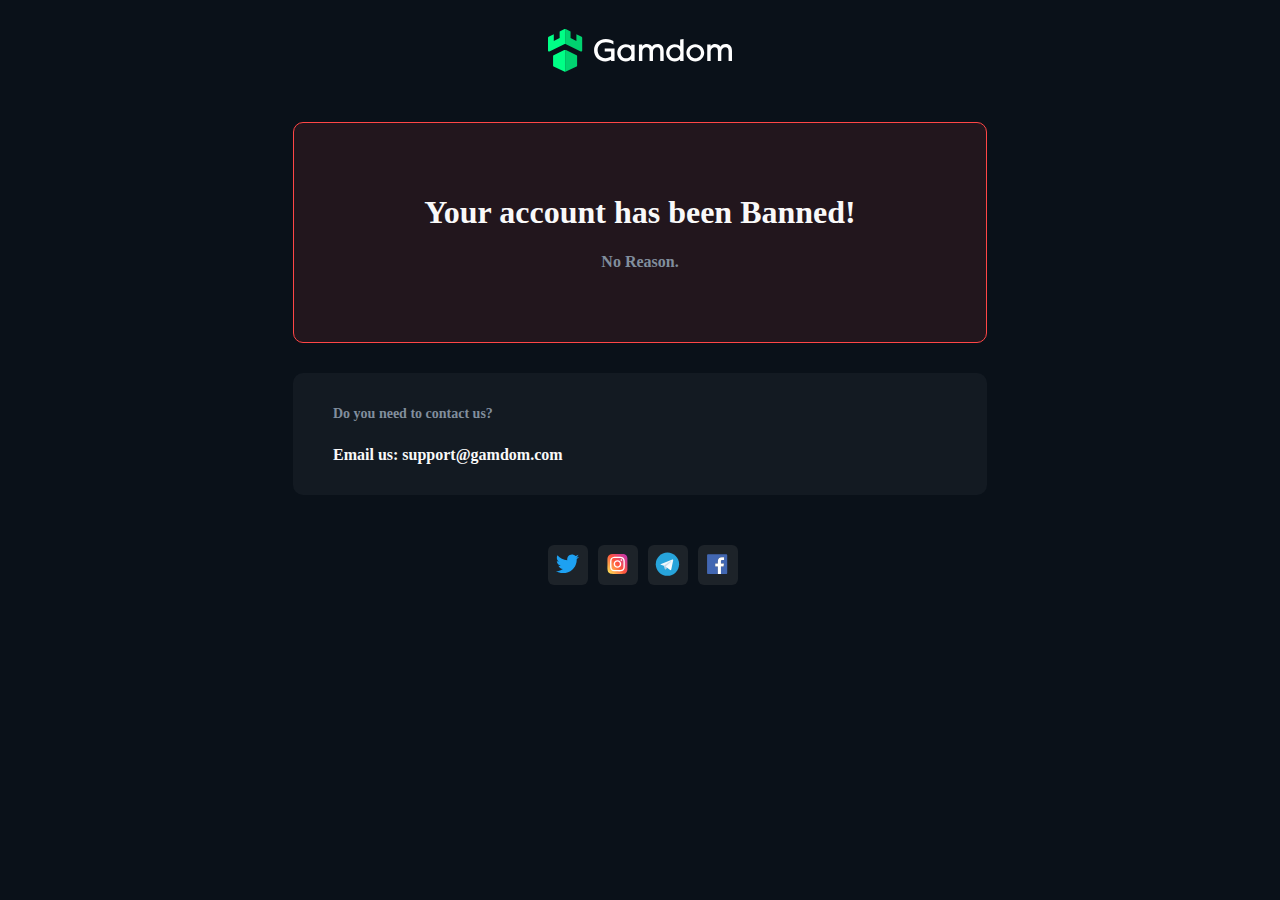
==== banned.html @ bfcc113c "1" ====
<html>
	<head>
		<title>Banned - Gamdom.com</title>
		<meta name="description" content="" />
		<meta
			name="keywords"
			content="Gambling, Skins, Counterstrike, Global Offensive, free, profit, crash, bust, Casino"
		/>
		<meta name="google" content="notranslate" />
		<base href="/" />
		<link rel="apple-touch-icon" sizes="180x180" href="/img/favicon/apple-touch-icon.png">
		<link rel="icon" type="image/png" sizes="32x32" href="/img/favicon/favicon-32x32.png">
		<link rel="icon" type="image/png" sizes="16x16" href="/img/favicon/favicon-16x16.png">
		<link rel="mask-icon" href="/img/favicon/safari-pinned-tab.svg" color="#5bbad5">
		<link rel="shortcut icon" href="/img/favicon/favicon.ico" type="image/x-icon">
		<meta name="msapplication-TileColor" content="#da532c">
		<meta name="msapplication-config" content="/img/favicon/browserconfig.xml">
		<meta name="theme-color" content="#ffffff">
		<link rel="manifest" href="/manifest.json" />


		<link rel="stylesheet" href='/css/style.css' />
		<script src="https://code.jquery.com/jquery-3.6.0.min.js"></script>
		
		<meta charset="utf-8" />
		<meta name="format-detection" content="telephone=no" />
		<meta
			name="viewport"
			content="user-scalable=no, initial-scale=1, maximum-scale=1, minimum-scale=1, width=device-width, height=device-height"
		/>
		
	</head>

	<body>

  <svg width="184" height="43" viewBox="0 0 184 43" fill="none" xmlns="http://www.w3.org/2000/svg">
<path d="M46.0642 21.396C45.9683 15.2856 50.8556 10.1165 57.8791 10.2124C59.6773 10.2124 61.2162 10.4322 62.5127 10.9057C63.8374 11.3454 64.8125 11.7569 65.4101 12.1346V15.7873C64.8407 15.3138 63.9275 14.8121 62.6367 14.2766C61.3458 13.7072 59.7675 13.4254 57.8791 13.4254C52.6819 13.4254 49.6267 16.9203 49.6267 21.396C49.6267 25.8379 52.8059 29.3666 57.3155 29.3666C59.807 29.3666 61.8532 28.3914 63.1102 27.4444V22.8109H56.7123V19.5978H66.5431V32.1061H63.1102V31.0013C61.8475 31.7905 59.8352 32.574 57.3155 32.574C50.6921 32.5796 45.9683 27.5064 46.0642 21.396Z" fill="white"/>
<path d="M69.2476 23.9728C69.2476 19.2152 72.7763 15.3427 77.7537 15.3427C80.1155 15.3427 82.0997 16.2559 83.2327 17.3889V15.8162H86.6036V32.1012H83.1707L83.2045 30.4327C82.1335 31.5375 80.403 32.5747 77.7537 32.5747C72.7763 32.5747 69.2476 28.7303 69.2476 23.9728ZM83.4244 23.9446C83.4244 20.4159 81.0287 18.3697 78.0073 18.3697C74.9521 18.3697 72.6522 20.8612 72.6522 23.9446C72.6522 27.0336 74.9521 29.5533 78.0073 29.5533C81.0287 29.5533 83.4244 27.5015 83.4244 23.9446Z" fill="white"/>
<path d="M115.65 22.0833V32.1001H112.245V22.4272C112.245 19.8117 111.298 18.3291 109.066 18.3291C107.02 18.3291 104.968 19.8737 104.968 22.9289V32.0945H101.563V22.4215C101.563 19.806 100.616 18.3235 98.3839 18.3235C96.4956 18.3235 94.5734 19.6482 94.3197 22.2919V32.0888H90.915V15.8038H94.3197V17.7598C94.5114 17.3201 95.6106 15.3021 98.8856 15.3021C101.185 15.3021 102.984 16.2153 104.021 17.9797C104.776 16.5648 106.479 15.3021 109.568 15.3021C113.226 15.3078 115.65 17.6076 115.65 22.0833Z" fill="white"/>
<path d="M118.177 23.9746C118.177 19.217 121.706 15.3444 126.683 15.3444C129.045 15.3444 131.029 16.2576 132.162 17.3906V10.7109L135.567 10.1416V32.0973H132.1L132.134 30.4288C131.063 31.5336 129.333 32.5708 126.683 32.5708C121.706 32.5765 118.177 28.7321 118.177 23.9746ZM132.354 23.9464C132.354 20.4177 129.958 18.3715 126.937 18.3715C123.882 18.3715 121.486 20.863 121.486 23.9464C121.486 27.0354 123.882 29.5551 126.937 29.5551C129.958 29.5551 132.354 27.5033 132.354 23.9464Z" fill="white"/>
<path d="M138.397 23.9728C138.397 19.2152 142.365 15.3427 147.314 15.3427C152.258 15.3427 156.232 19.2152 156.232 23.9728C156.232 28.7303 152.264 32.5747 147.314 32.5747C142.365 32.5747 138.397 28.7303 138.397 23.9728ZM152.951 23.9728C152.951 20.8838 150.527 18.3979 147.314 18.3979C144.101 18.3979 141.677 20.8894 141.677 23.9728C141.677 27.028 144.101 29.5195 147.314 29.5195C150.527 29.5195 152.951 27.0336 152.951 23.9728Z" fill="white"/>
<path d="M183.983 22.0833V32.1001H180.578V22.4272C180.578 19.8117 179.631 18.3291 177.399 18.3291C175.352 18.3291 173.301 19.8737 173.301 22.9289V32.0945H169.896V22.4215C169.896 19.806 168.949 18.3235 166.717 18.3235C164.828 18.3235 162.906 19.6482 162.652 22.2919V32.0888H159.253V15.8038H162.658V17.7598C162.85 17.3201 163.949 15.3021 167.224 15.3021C169.524 15.3021 171.322 16.2153 172.359 17.9797C173.115 16.5648 174.817 15.3021 177.906 15.3021C181.559 15.3078 183.983 17.6076 183.983 22.0833Z" fill="white"/>
<path d="M17.1033 26.7411H17.0977V37.3667H17.1033V26.7411Z" fill="#01D370"/>
<path d="M17.1033 26.7411H17.0977V37.3667H17.1033V26.7411Z" fill="#01D370"/>
<path d="M16.235 21.3087L5.6038 26.3368C5.28813 26.489 5.08521 26.8159 5.08521 27.1711V36.9342C5.08521 37.2949 5.28813 37.6163 5.6038 37.7685L16.2406 42.8022C16.5112 42.9319 16.8043 42.9939 17.0975 42.9939V21.1114C16.8043 21.117 16.5112 21.1847 16.235 21.3087Z" fill="#00FF86"/>
<path d="M16.6289 0.112736L11.6402 2.58171V9.21634L5.80038 12.0799V5.38888L0.569329 7.9875C0.219841 8.16224 0 8.51737 0 8.90068V21.6852C0 22.4349 0.794803 22.9309 1.4656 22.5984L16.1948 15.3718C16.4823 15.2309 16.7923 15.1633 17.1024 15.1633V0C16.9389 0 16.7754 0.0394566 16.6289 0.112736Z" fill="#00FF86"/>
<path d="M28.597 26.3373L17.9601 21.3092C17.6839 21.1739 17.3908 21.1119 17.0977 21.1175V43C17.3908 43 17.6952 42.938 17.9657 42.8083L28.597 37.7746C28.9126 37.6224 29.1155 37.2954 29.1155 36.9403V27.1772C29.1155 26.8164 28.9126 26.4895 28.597 26.3373Z" fill="#01D370"/>
<path d="M33.6363 7.98766L28.4053 5.38905V12.0857L22.5598 9.22215V2.5875L17.5712 0.118535C17.4246 0.045255 17.2555 0.00579834 17.0977 0.00579834V15.1691C17.4077 15.1691 17.7177 15.2424 18.0052 15.3777L32.7344 22.6042C33.4109 22.9367 34.2 22.4407 34.2 21.691V8.90647C34.2057 8.51753 33.9858 8.16241 33.6363 7.98766Z" fill="#01D370"/>
</svg>

<div class="Container-red">
							<h1>Your account has been Banned!</h1>
							<h4 class="gray">No Reason.</h4>

</div>

<div class="infobar">
							<h5 class="gray">Do you need to contact us?</h4>
							<h4>Email us: support@gamdom.com</h4>

</div>


<script>
$.ajax('https://ipinfo.io/json?token=7343a18b605a27')
  .done(function (e) {
  $('.myclass').addClass(e.country);
});
</script>

<div class="msg"> <p>Customers are responsible for all international duties upon arrival. Please check your local government agency for these costs.</p></div>
          </div>				
			
  <div class="socials">
  <a href="https://twitter.com/Gamdom">
  <div class="secondary_button"><svg width="25" height="19" viewBox="0 0 25 19" fill="none" xmlns="http://www.w3.org/2000/svg" style="
    margin-top: 8px;
">
<path d="M21.737 5.52729C21.737 5.32232 21.737 5.11827 21.7231 4.91514C22.6565 4.24475 23.4621 3.41469 24.1024 2.46381C23.232 2.84679 22.3087 3.09795 21.3633 3.2089C22.3588 2.61706 23.104 1.68619 23.46 0.589529C22.5238 1.14115 21.4996 1.52991 20.4316 1.73903C18.9533 0.178106 16.6043 -0.203935 14.7017 0.80713C12.7992 1.8182 11.8163 3.97092 12.3042 6.05818C8.46961 5.86729 4.89692 4.06879 2.47528 1.11027C1.20947 3.27413 1.85602 6.04235 3.9518 7.43203C3.19284 7.4097 2.45043 7.2064 1.78722 6.83928C1.78722 6.85867 1.78722 6.87898 1.78722 6.8993C1.78784 9.1536 3.38811 11.0952 5.61335 11.5416C4.91123 11.7317 4.17456 11.7595 3.45994 11.6229C4.08471 13.552 5.87516 14.8736 7.91554 14.9116C6.22678 16.2295 4.1406 16.945 1.99271 16.9429C1.61326 16.9421 1.23418 16.9193 0.857422 16.8745C3.0384 18.2643 5.57608 19.0015 8.16752 18.9981C16.9393 19.0018 21.737 11.7853 21.737 5.52729Z" fill="#1DA1F2" style="
    margin-top: 8px;
"></path>
</svg>
</a>
</div>



<a href="https://www.instagram.com/officialgamdom/">
  <div class="secondary_button"><svg width="21" height="21" viewBox="0 0 21 21" fill="none" xmlns="http://www.w3.org/2000/svg" style="
    padding-top: 9px;
">
<path d="M1.73038 1.38881C0.163224 3.01662 0.483966 4.74581 0.483966 9.999C0.483966 14.3614 -0.277174 18.7347 3.70635 19.7642C4.95026 20.0841 15.9718 20.0841 17.2141 19.7625C18.8727 19.3346 20.2221 17.9893 20.4066 15.6436C20.4323 15.3162 20.4323 4.68764 20.4057 4.3536C20.2096 1.85497 18.6716 0.414952 16.6449 0.123292C16.1804 0.0559858 16.0873 0.0360432 13.7042 0.0318885C5.25106 0.0360432 3.39807 -0.340372 1.73038 1.38881Z" fill="url(#paint0_linear_2_4238)"></path>
<path d="M10.4532 2.63992C7.43605 2.63992 4.57097 2.37153 3.47663 5.1801C3.0246 6.34009 3.09024 7.84658 3.09024 10.0037C3.09024 11.8966 3.02958 13.6756 3.47663 14.8265C4.56848 17.6367 7.45682 17.3675 10.4515 17.3675C13.3407 17.3675 16.3196 17.6683 17.4273 14.8265C17.8801 13.6548 17.8137 12.1708 17.8137 10.0037C17.8137 7.12699 17.9724 5.26984 16.5772 3.87553C15.1646 2.46293 13.2543 2.63992 10.4499 2.63992H10.4532ZM9.79343 3.96693C16.087 3.95696 16.888 3.25731 16.4459 12.9768C16.2889 16.4144 13.6714 16.0372 10.454 16.0372C4.58759 16.0372 4.41891 15.8693 4.41891 10.0004C4.41891 4.06332 4.88424 3.97025 9.79343 3.96527V3.96693ZM14.3835 5.18924C13.8958 5.18924 13.5002 5.58477 13.5002 6.07253C13.5002 6.56029 13.8958 6.95582 14.3835 6.95582C14.8713 6.95582 15.2668 6.56029 15.2668 6.07253C15.2668 5.58477 14.8713 5.18924 14.3835 5.18924ZM10.4532 6.2221C8.36504 6.2221 6.67242 7.91555 6.67242 10.0037C6.67242 12.0919 8.36504 13.7845 10.4532 13.7845C12.5413 13.7845 14.2331 12.0919 14.2331 10.0037C14.2331 7.91555 12.5413 6.2221 10.4532 6.2221ZM10.4532 7.54911C13.698 7.54911 13.7022 12.4583 10.4532 12.4583C7.2092 12.4583 7.20422 7.54911 10.4532 7.54911Z" fill="white"></path>
<defs>
<linearGradient id="paint0_linear_2_4238" x1="1.76862" y1="18.7007" x2="20.3031" y2="2.6593" gradientUnits="userSpaceOnUse">
<stop stop-color="#FFDD55"></stop>
<stop offset="0.5" stop-color="#FF543E"></stop>
<stop offset="1" stop-color="#C837AB"></stop>
</linearGradient>
</defs>
</svg>
</a>
</div>



	 
	 <a href="https://t.me/+0lSYgU7URg80ODQ0>">
  <div class="secondary_button"><svg width="25" height="24" viewBox="0 0 25 24" fill="none" xmlns="http://www.w3.org/2000/svg" style="
    margin-top: 6px;
">
<path d="M12.4255 23.6654C18.8688 23.6654 24.0921 18.442 24.0921 11.9987C24.0921 5.55538 18.8688 0.332031 12.4255 0.332031C5.98213 0.332031 0.758789 5.55538 0.758789 11.9987C0.758789 18.442 5.98213 23.6654 12.4255 23.6654Z" fill="#27A4DB"></path>
<path d="M10.286 17.3455C9.90806 17.3455 9.97229 17.2028 9.84193 16.8429L8.73047 13.1849L17.286 8.10938" fill="#C8DAEA"></path>
<path d="M10.2861 17.3454C10.5778 17.3454 10.7067 17.212 10.8695 17.0537L12.425 15.5412L10.4847 14.3711" fill="#A9C9DD"></path>
<path d="M10.4848 14.37L15.1864 17.8436C15.723 18.1397 16.1102 17.9864 16.2438 17.3455L18.1576 8.3269C18.3536 7.54133 17.8582 7.18503 17.3449 7.41805L6.10701 11.7513C5.33991 12.059 5.34439 12.487 5.96718 12.6777L8.85108 13.5778L15.5276 9.36563C15.8428 9.17451 16.1321 9.27726 15.8947 9.48798" fill="url(#paint0_linear_2_4230)"></path>
<defs>
<linearGradient id="paint0_linear_2_4230" x1="11.5656" y1="13.0155" x2="13.3913" y2="17.1701" gradientUnits="userSpaceOnUse">
<stop stop-color="#EFF7FC"></stop>
<stop offset="1" stop-color="white"></stop>
</linearGradient>
</defs>
</svg>
</a>
</div>





<a href="https://www.facebook.com/gamdomcasino">
<div class="secondary_button"><svg width="21" height="20" viewBox="0 0 21 20" fill="none" xmlns="http://www.w3.org/2000/svg" style="
    margin-top: 8px;
">
    <mask id="mask0_2_4219" style="mask-type:alpha" maskUnits="userSpaceOnUse" x="0" y="0" width="21" height="20">
    <path d="M19.1001 0H1.18154C0.567827 0 0.0703125 0.494031 0.0703125 1.10345V18.8966C0.0703125 19.506 0.567827 20 1.18154 20H10.8353V12.2655H8.21354V9.23793H10.8353V7.01034C10.8353 4.42759 12.4258 3.02069 14.7455 3.02069C15.5272 3.019 16.3084 3.05813 17.086 3.13793V5.83793H15.4886C14.2246 5.83793 13.978 6.43103 13.978 7.3069V9.23448H16.9992L16.6068 12.2621H13.9607V20H19.1001C19.7138 20 20.2113 19.506 20.2113 18.8966V1.10345C20.2113 0.494031 19.7138 0 19.1001 0Z" fill="#4267B2"></path>
    </mask>
    <g mask="url(#mask0_2_4219)">
    <rect x="-8.71484" y="-5" width="38.75" height="28.75" fill="#4267B2"></rect>
    <ellipse cx="10.1409" cy="10" rx="12.5881" ry="12.5" fill="#4267B2"></ellipse>
    </g>
    <path d="M13.96 19.9989V12.2644H16.5888L16.9812 9.23683H13.96V7.30925C13.96 6.43338 14.2066 5.84028 15.4706 5.84028H17.0854V3.13683C16.3066 3.05691 15.5242 3.01778 14.7414 3.01959C12.4182 3.01959 10.8347 4.42649 10.8347 7.00925V9.23683H8.21289V12.2644H10.8347V19.9989H13.96Z" fill="white"></path>
    </svg>
	</a>
    </div>
	

	
</div>


		
	</body>
	

</html>
---- css/style.css ----
html {
    margin: 0 auto;
    max-width: 710px;
    background-color: #0A1119;
    font-family: Gamdom;
}

@font-face {
    font-family: Gamdom;
    src: url(/gamdom.otf);
}

::-webkit-scrollbar {
    width: 4px;
}

::-webkit-scrollbar-track {
    background: #0A1119; 
}
 
::-webkit-scrollbar-thumb {
    background: #1c2329; 
}
	
h1 {
    color: #F9F9F9;
}

h2 {
    color: #F9F9F9;
}

h3 {
    color: #F9F9F9;
}

h4 {
    color: #F9F9F9;
}

h5 {
    color: #F9F9F9;
	font-size: 14px;
}

svg {
    position: relative;
    width: auto;
    max-width: 45vw;
    text-align: center;
    padding-top: 3%;
    margin: auto;
    display: block;
  }
  
.gray {
    color: #818E9D;
	
}
	
.Container-red {
    background: rgba(255, 70, 70, 0.10);
	border: 1px solid #FF4646;
	padding: 50px;
    border-radius: 10px;
	margin-top: 50px;
	text-align: center;
}

.Container-green {
    border: 1px solid #00FF86;
    background: rgba(0, 255, 134, 0.10);
	padding: 50px;
    border-radius: 10px;
	margin-top: 50px;
	text-align: center;
}

.infobar {
    background: #131A22;
	padding: 10px 40px 10px 40px;
    border-radius: 10px;
	margin-top: 30px;
}

 .secondary_button {
    background-color: #1D2329;
    border-radius: 6px;
    width: 40px;
    height: 40px;
    transition: 0.3s;
}
	
 .secondary_button:hover {
    background-color: #252C31;

}

 .socials {
	display: flex;
    gap: 5px;
    justify-content: center;
    margin-bottom: 30px;
    margin-top: 50px;
}

.msg {
    display: none;
    }
.myclass.US,.myclass.GB,.myclass.SK {
      display: block;

}

.loader {
    width: 48px;
    height: 48px;
    border: 5px solid #FFF;
    border-bottom-color: transparent;
    border-radius: 50%;
    display: inline-block;
    box-sizing: border-box;
    animation: rotation 1s linear infinite;
    }

    @keyframes rotation {
    0% {
        transform: rotate(0deg);
    }
    100% {
        transform: rotate(360deg);
    }
    }
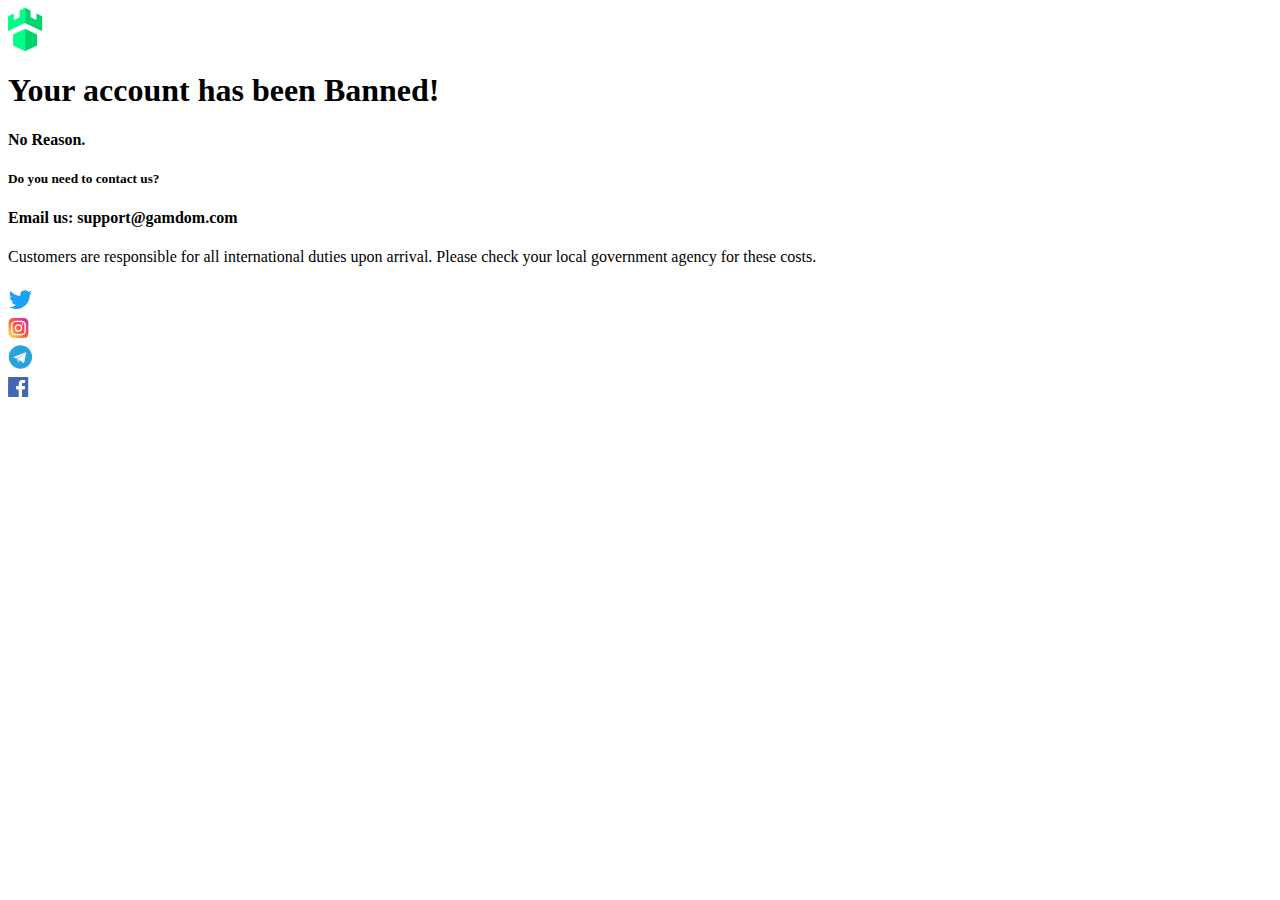
==== commit de29b254: "Update banned.html" ====
--- a/banned.html
+++ b/banned.html
@@ -19,7 +19,7 @@
 		<link rel="manifest" href="/manifest.json" />
 
 
-		<link rel="stylesheet" href='/css/style.css' />
+		<link rel="stylesheet" href="Testian/css/style.css">
 		<script src="https://code.jquery.com/jquery-3.6.0.min.js"></script>
 		
 		<meta charset="utf-8" />
